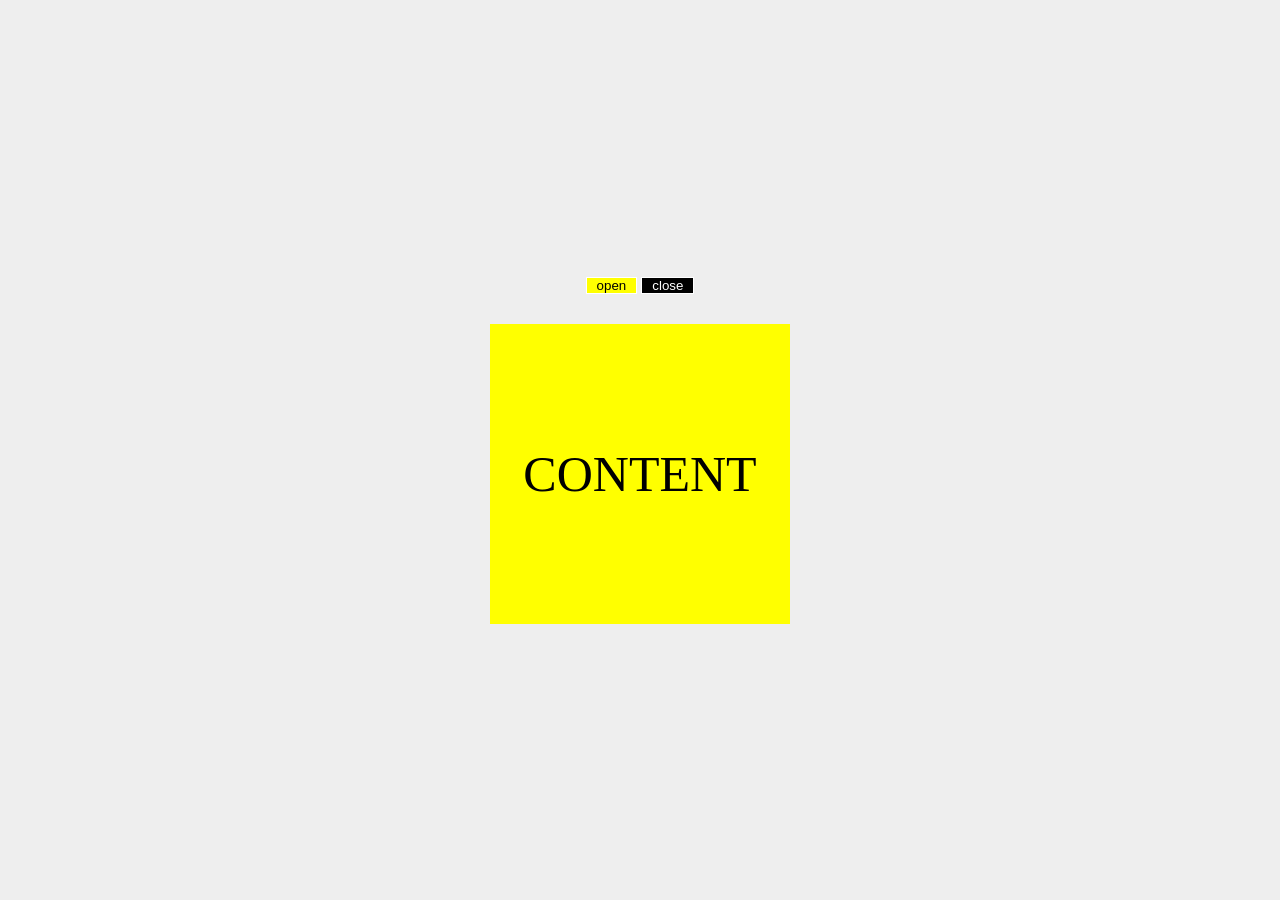
==== index.html @ 953310de "Initial commit" ====
<!DOCTYPE html>
<html lang="en">
<head>
    <meta charset="UTF-8">
    <meta name="viewport" content="width=device-width, initial-scale=1.0">
    <title>Document</title>
    <link rel="stylesheet" href="./css/style.css">
</head>
<body>
    <div id="wrap">
        <div class="btn-wrap">
            <button class="openBtn">open</button>
            <button class="closeBtn">close</button>
        </div>
        <div class="content">
            content
        </div>
    </div>
    <script src="./js/app.js"></script>
</body>
</html>
---- css/style.css ----
*{
    margin: 0;
    padding:0;
    box-sizing: border-box;
}
#wrap {
    height: 100vh;
    background-color: #eee;
    display: flex;
    flex-direction: column;
    justify-content: center;
    align-items: center;
    gap: 30px;
    overflow: hidden;
}
.content {
    background-color: yellow;
    width: 300px;
    height: 300px;
    font-size: 50px;
    text-align: center;
    align-content: center;
    text-transform: uppercase;
    /* display: none; */
    transition: all .3s;
}

.btn-wrap button {
    border:1px solid #fff ;
    padding: 0 10px;
}
.btn-wrap button.openBtn {
    background-color: yellow;
}
.btn-wrap button.closeBtn {
    background-color: #000;
    color: #fff;
}
#wrap.close-modal .content{
    /* display: none; */
    /* visibility: hidden; */
    transform: translateX(100%) rotate(360deg);
    opacity: 0;
}

#wrap.close-modal  .btn-wrap button.openBtn {
    background-color: #000;
    color: #fff;
}
#wrap.close-modal  .btn-wrap button.closeBtn {
    background-color: yellow;
    color:#000
}
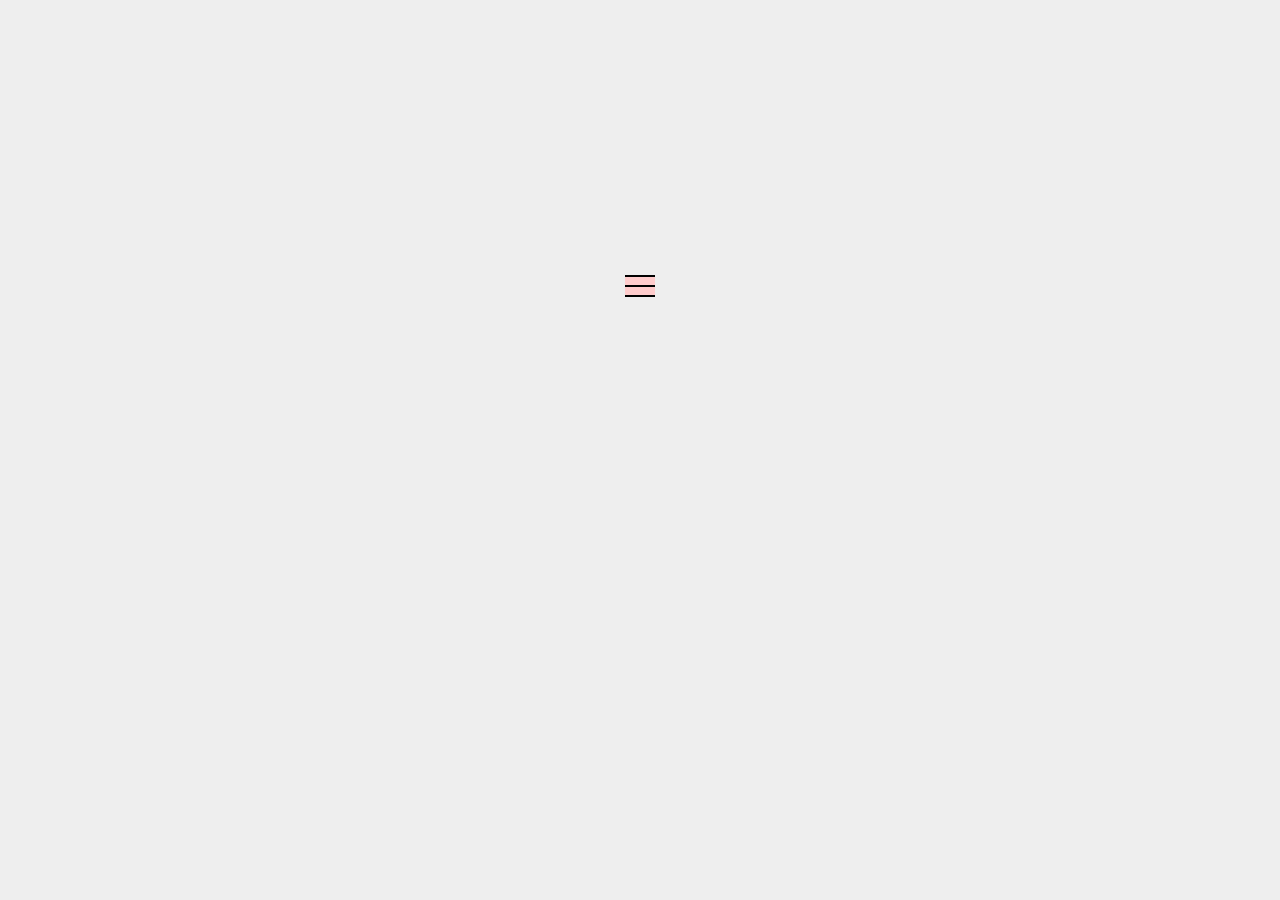
==== commit 078cc85d: "Fix toggle button style and modal script" ====
--- a/index.html
+++ b/index.html
@@ -9,8 +9,11 @@
 <body>
     <div id="wrap">
         <div class="btn-wrap">
-            <button class="openBtn">open</button>
-            <button class="closeBtn">close</button>
+            <a href="#" class="toggleBtn">
+                <span>1</span>
+                <span>2</span>
+                <span>3</span>
+            </a>
         </div>
         <div class="content">
             content
--- a/css/style.css
+++ b/css/style.css
@@ -23,31 +23,47 @@
     text-transform: uppercase;
     /* display: none; */
     transition: all .3s;
+    transform: translateX(500%);
+    opacity: 0;
+}
+.toggleBtn{
+    display: block;
+    width: 30px;
+    height: 20px;
+    background-color: #ffcccc;
+    position: relative;
+}
+.toggleBtn span{
+    position: absolute;
+    display: block;
+    font-size: 0;
+    width: 100%;
+    height: 2px;
+    background-color: #000;
+    transition: all .3s;
+}
+.toggleBtn span:nth-child(1){
+    top: 0;
+}
+.toggleBtn span:nth-child(2){
+    top: 48%;
+}
+.toggleBtn span:nth-child(3){
+    top: 98%;
 }
 
-.btn-wrap button {
-    border:1px solid #fff ;
-    padding: 0 10px;
+#wrap.open-modal .toggleBtn span:nth-child(1) {
+    transform: rotate(-35deg);
+    top: 48%;
 }
-.btn-wrap button.openBtn {
-    background-color: yellow;
-}
-.btn-wrap button.closeBtn {
-    background-color: #000;
-    color: #fff;
-}
-#wrap.close-modal .content{
-    /* display: none; */
-    /* visibility: hidden; */
-    transform: translateX(100%) rotate(360deg);
+#wrap.open-modal .toggleBtn span:nth-child(2) {
     opacity: 0;
 }
-
-#wrap.close-modal  .btn-wrap button.openBtn {
-    background-color: #000;
-    color: #fff;
+#wrap.open-modal .toggleBtn span:nth-child(3) {
+    transform: rotate(35deg);
+    top: 48%;
 }
-#wrap.close-modal  .btn-wrap button.closeBtn {
-    background-color: yellow;
-    color:#000
+#wrap.open-modal .content {
+    transform: translateX(0);
+    opacity: 1;
 }
